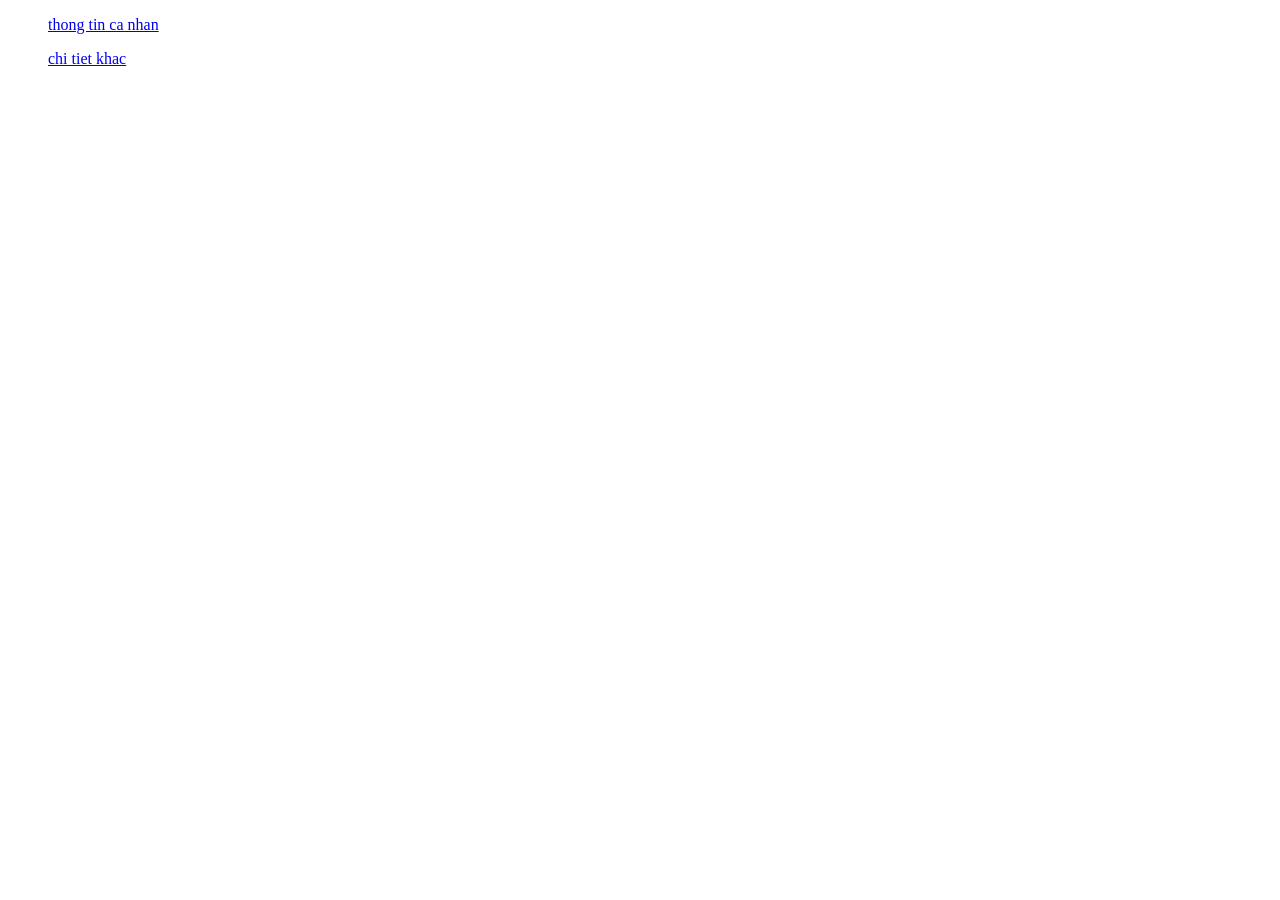
==== index.html @ 79fba263 "gioi thieu giakhai" ====
﻿<!DOCTYPE html>
<html lang = "vi">
	<head>
		<title>gioi thieu thong tin ca nhan</title>
		<meta charset = "utf-8">
	</head>
	<body>
		<ul>
			<a href = "html/page1.html"> thong tin ca nhan </a>
		</ul>
		<ul>
			<a href = "#"> chi tiet khac </a>
		</ul>
	
	</body>
</html>
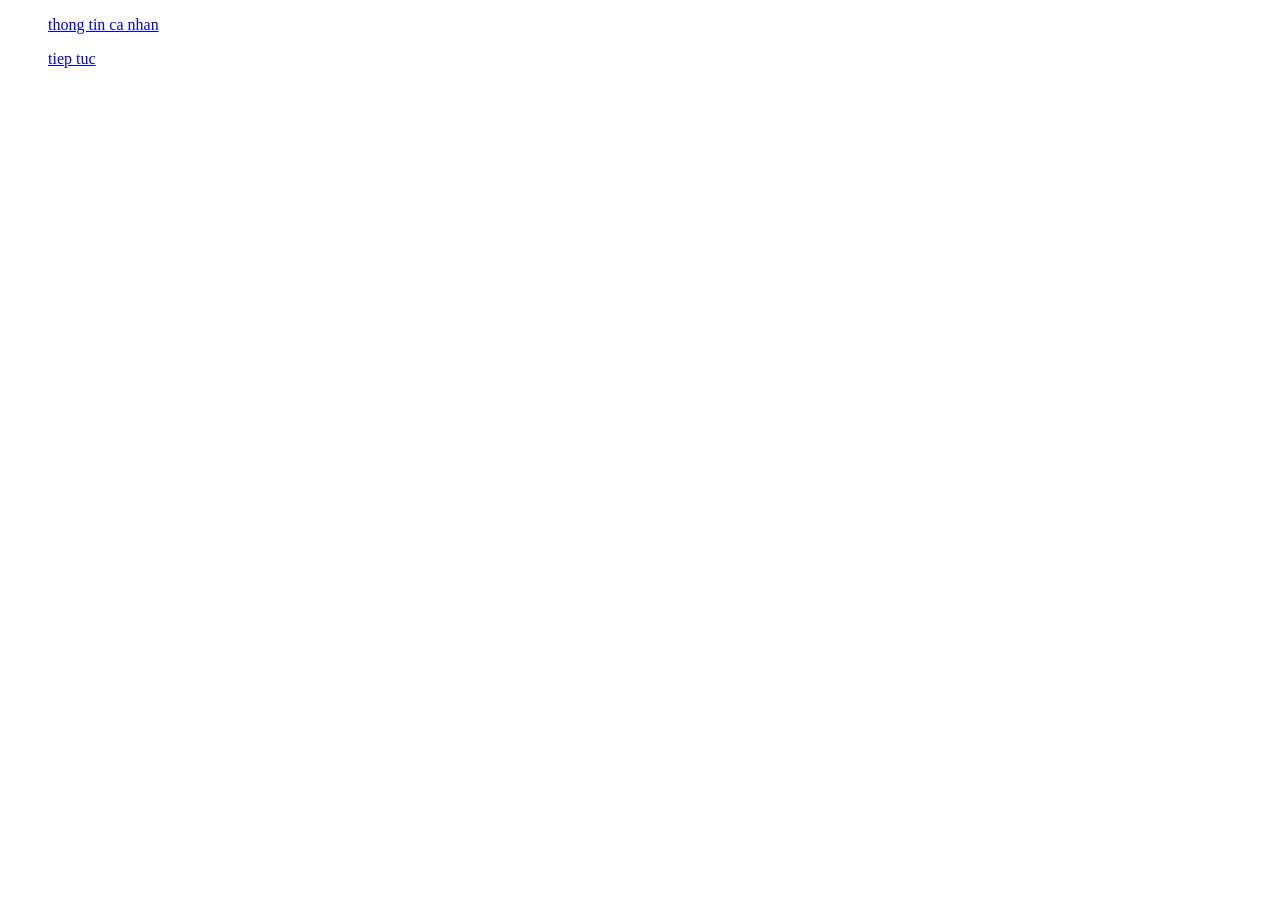
==== commit 1f855634: "gioi thieu" ====
--- a/index.html
+++ b/index.html
@@ -3,14 +3,12 @@
 	<head>
 		<title>gioi thieu thong tin ca nhan</title>
 		<meta charset = "utf-8">
-	</head>
 	<body>
 		<ul>
 			<a href = "html/page1.html"> thong tin ca nhan </a>
 		</ul>
 		<ul>
-			<a href = "#"> chi tiet khac </a>
+			<a href = "#">tiep tuc </a>
 		</ul>
-	
 	</body>
-</html>+</html>
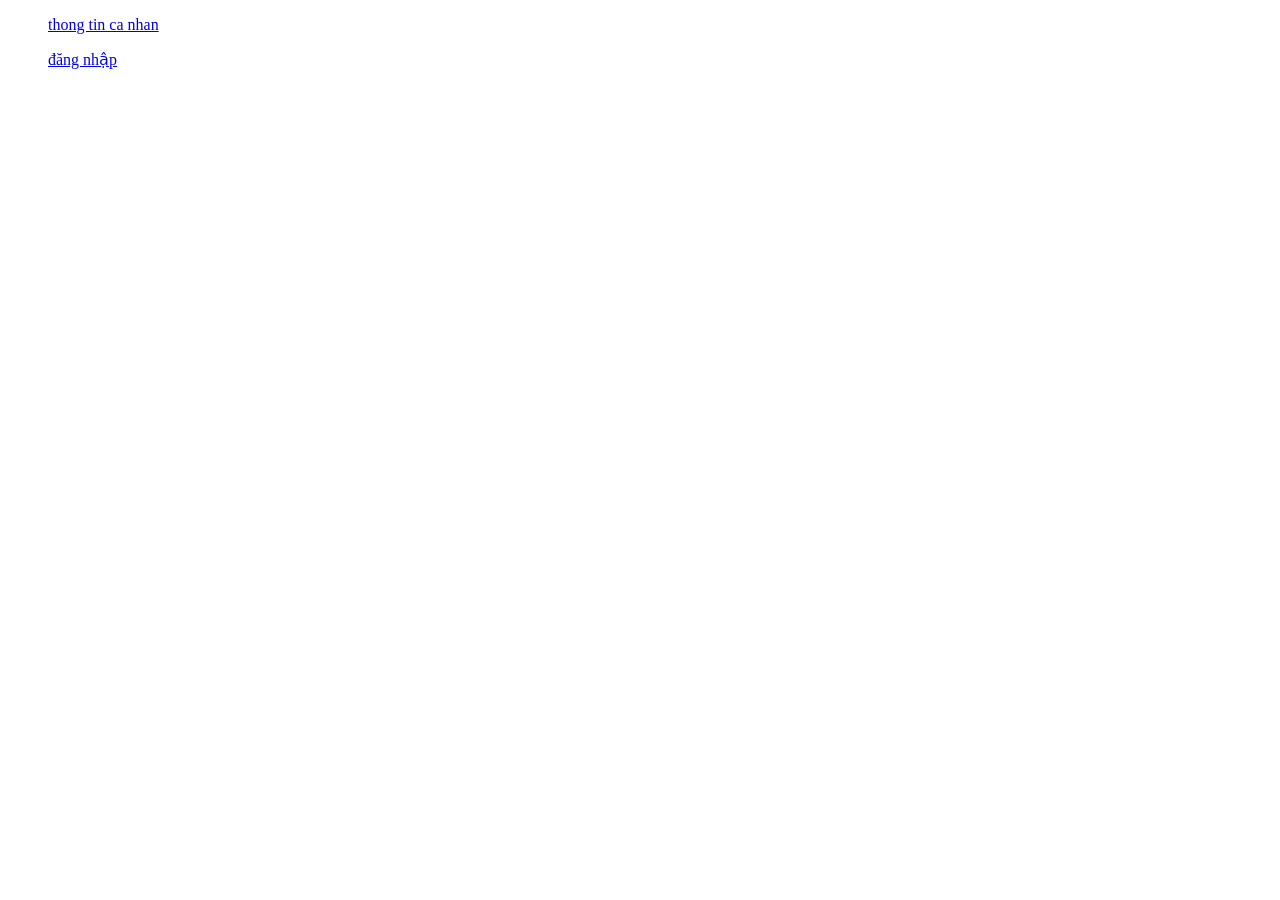
==== commit 6fbf004b: "new update" ====
--- a/index.html
+++ b/index.html
@@ -8,7 +8,7 @@
 			<a href = "html/page1.html"> thong tin ca nhan </a>
 		</ul>
 		<ul>
-			<a href = "#">tiep tuc </a>
+			<a href = "html/page2.html">đăng nhập </a>
 		</ul>
 	</body>
 </html>
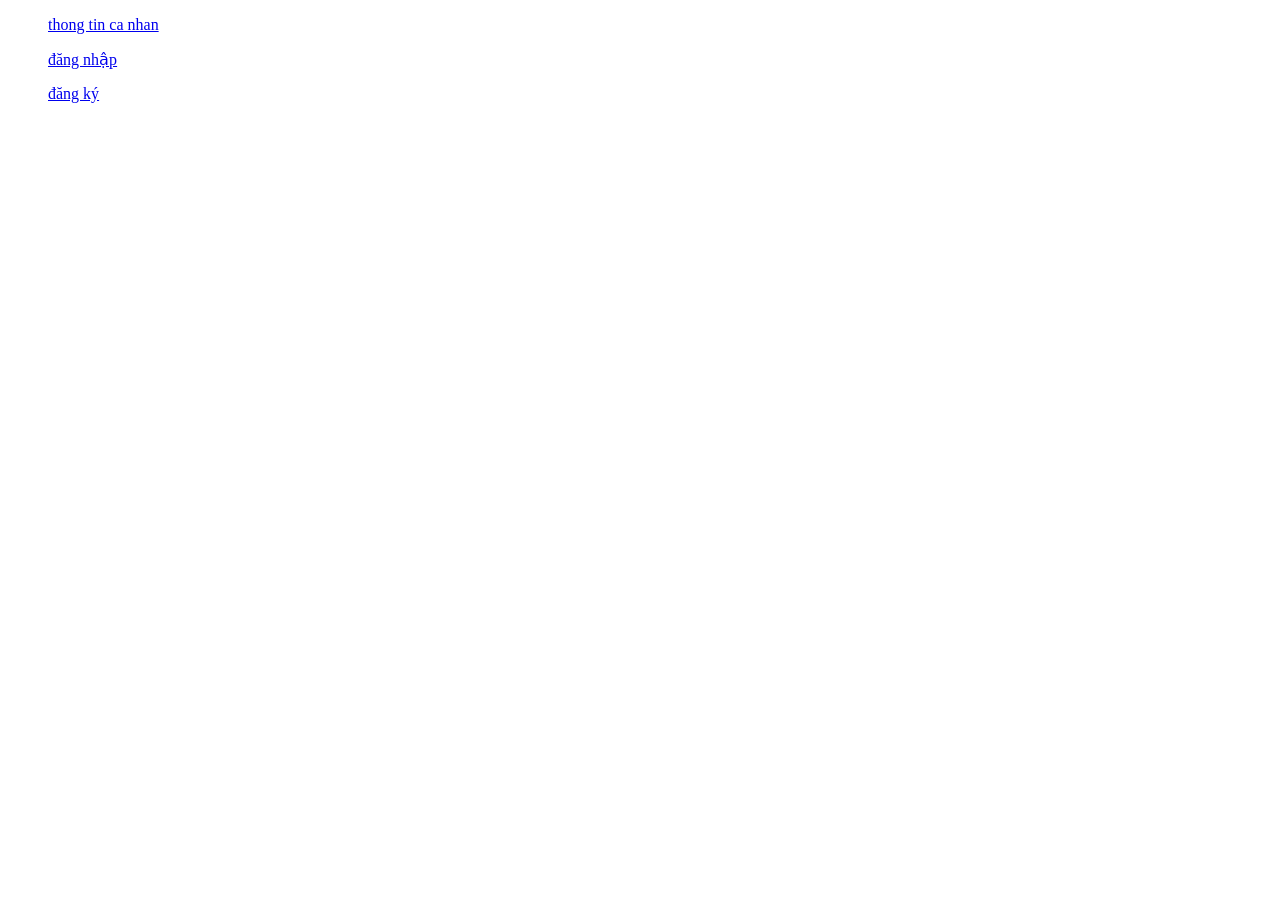
==== commit abc03fb8: "new login" ====
--- a/index.html
+++ b/index.html
@@ -10,5 +10,8 @@
 		<ul>
 			<a href = "html/page2.html">đăng nhập </a>
 		</ul>
+		<ul>
+			<a href = "html/page3.html">đăng ký </a>
+		</ul>
 	</body>
 </html>
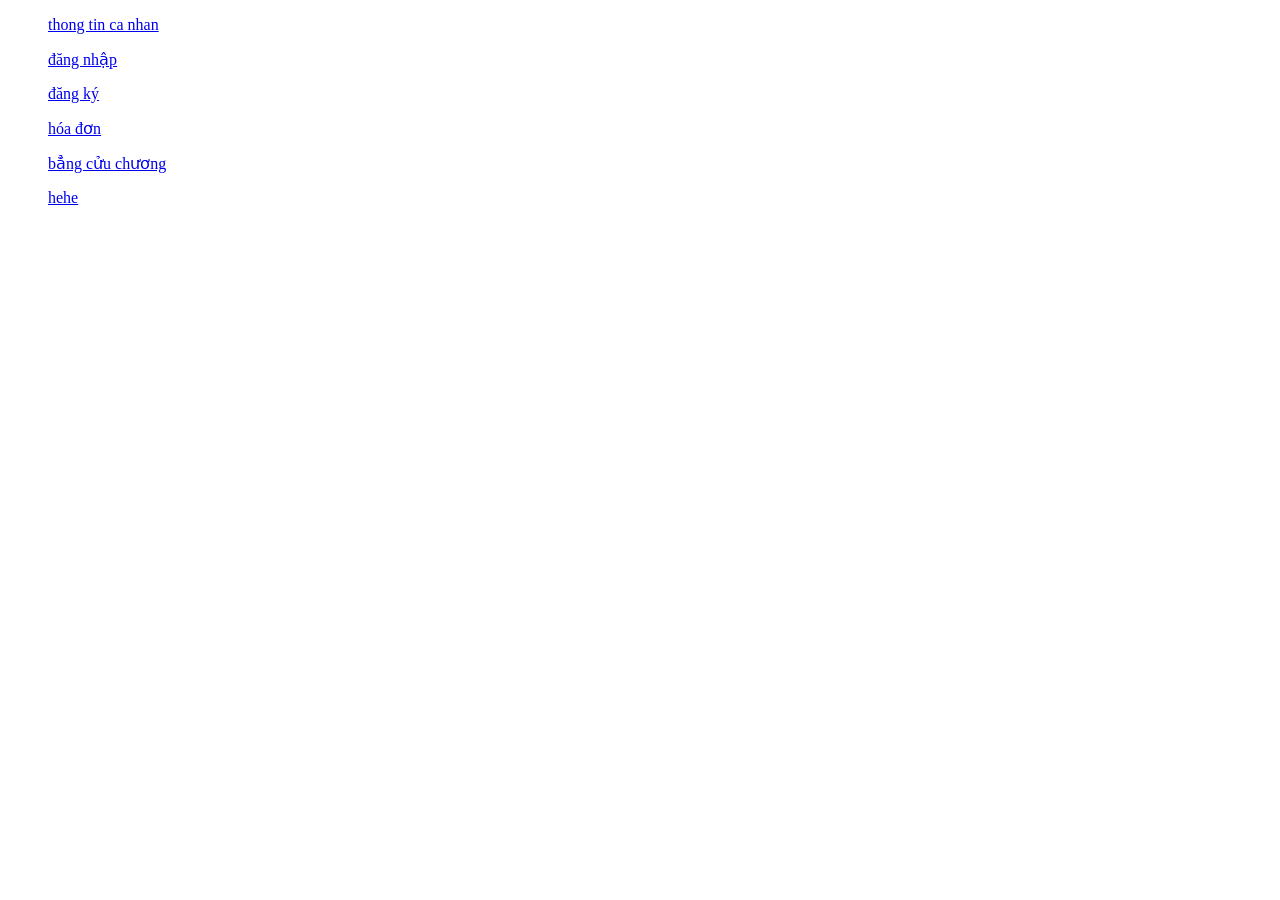
==== commit 06e1d99b: "newupdate" ====
--- a/index.html
+++ b/index.html
@@ -8,10 +8,19 @@
 			<a href = "html/page1.html"> thong tin ca nhan </a>
 		</ul>
 		<ul>
-			<a href = "html/page2.html">đăng nhập </a>
+			<a href = "html/page2.html">đăng nhập</a>
 		</ul>
 		<ul>
-			<a href = "html/page3.html">đăng ký </a>
+			<a href = "html/page3.html">đăng ký</a>
+		</ul>
+		<ul>
+			<a href = "html/page4.html">hóa đơn</a>
+		</ul>
+		<ul>
+			<a href = "html/page5.html">bẳng cửu chương</a>
+		</ul>
+		<ul>
+			<a href = "html/page6.html">hehe</a>
 		</ul>
 	</body>
 </html>
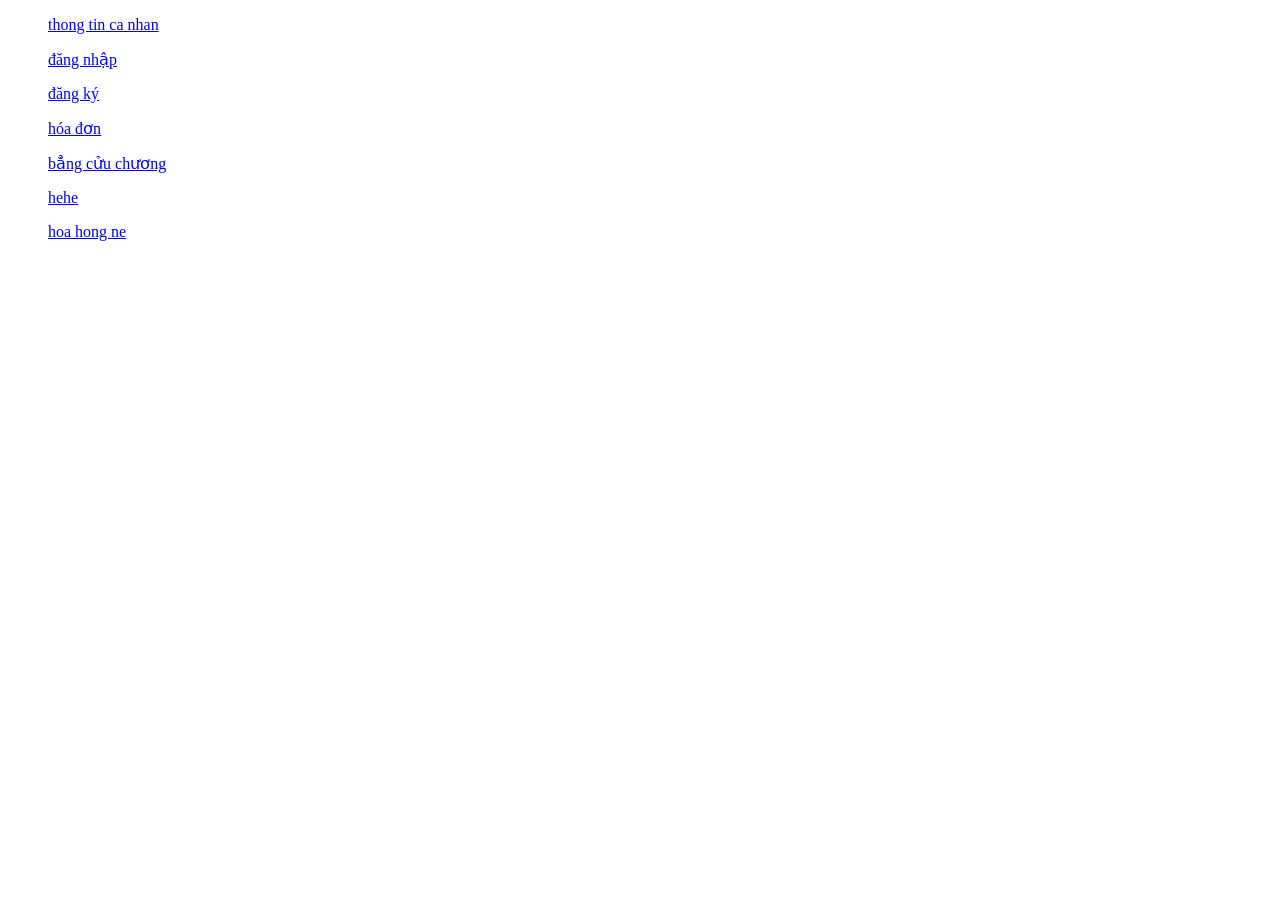
==== commit 4faf8b72: "cap nhat java" ====
--- a/index.html
+++ b/index.html
@@ -22,5 +22,8 @@
 		<ul>
 			<a href = "html/page6.html">hehe</a>
 		</ul>
+		<ul>
+			<a href = "html/page7.html">hoa hong ne</a>
+		</ul>
 	</body>
 </html>
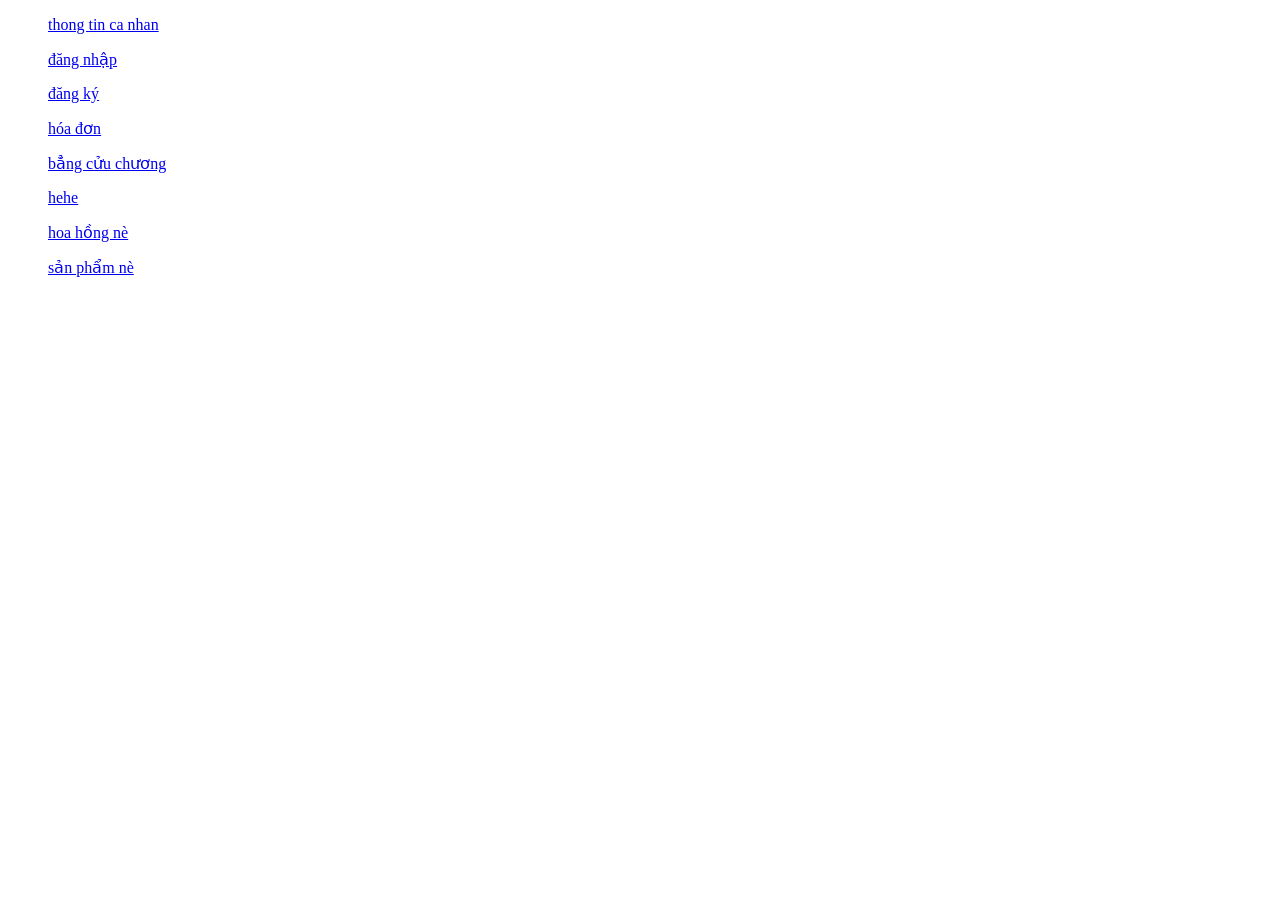
==== commit 651e752d: "new new" ====
--- a/index.html
+++ b/index.html
@@ -23,7 +23,10 @@
 			<a href = "html/page6.html">hehe</a>
 		</ul>
 		<ul>
-			<a href = "html/page7.html">hoa hong ne</a>
+			<a href = "html/page7.html">hoa hồng nè</a>
+		</ul>
+		<ul>
+			<a href = "html/page8.html">sản phẩm nè</a>
 		</ul>
 	</body>
 </html>
